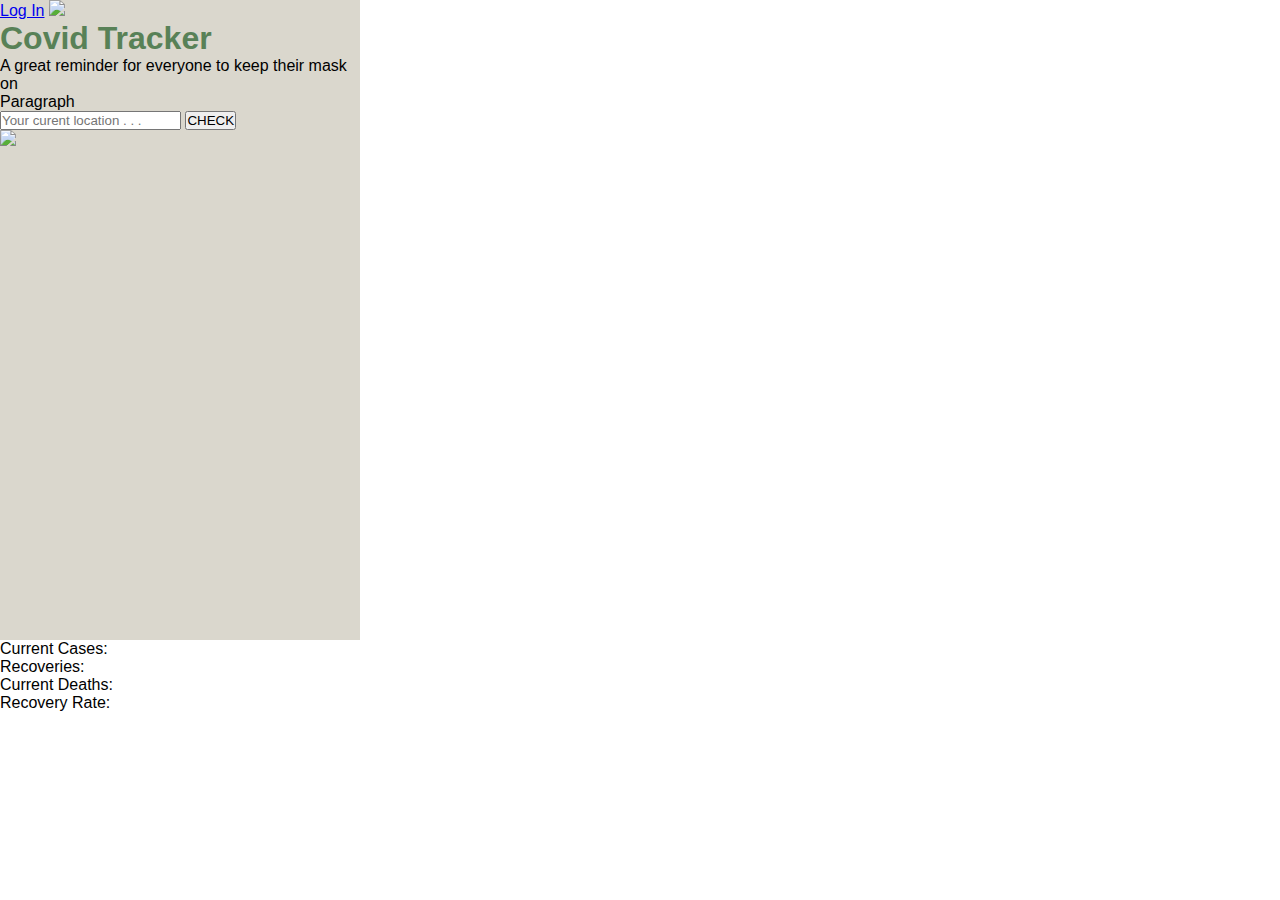
==== index.html @ a55f3f31 "commit change" ====
<!DOCTYPE html>
<html lang="en">
<head>
    <meta charset="UTF-8">
    <meta name="viewport" content="width=device-width, initial-scale=1.0">
    <title>CovidTracker</title>
    <link rel="stylesheet" href="main.css">

    <!-- trying to include JQuery-->
    <script src="js/jquery-3.5.1.min.js"></script>

    <!--used in grabbing info from github's covid-19 api-->
    <script src="js/script_test.js"></script>

</head>
<body>
    <div class="proto-container">
        <div class="proto"></div>
        <div class="proto"></div>
        <div class="proto"></div>
        <div class="proto"></div>
        <div class="proto"></div>
    </div>
    
    <div class="container">
        <div class="inner">
            <div class="left">
                <a href="logIn.html">Log In</a>
                <img src="images/logo.png" class="logo">
                <div class="content">
                    <h1 style="color: #588157;">Covid Tracker</h1>
                    <p>A great reminder for everyone to keep their mask on</p>
                </div>
            </div>
            <div class="right">
                <p>Paragraph</p>
                <input type="text" name="location" id="location" placeholder="Your curent location . . .">
                <button>CHECK</button>
                <div class="decor1">
                    <img src="images/decor1.png" class="decor">
                </div>
            </div>
        </div>
    </div>

    
    <!--These variables + script_test.js will be outputted in the following order:-->
    
    <p> Current Cases: </p>
    <p id="current_cases"></p>

    <p> Recoveries: </p>
    <p id="recovered"></p>

    <p> Current Deaths: </p>
    <p id="deaths"></p>

    <p> Recovery Rate: </p>
    <p id="recovery_rate"></p>
    
</body>
</html>
---- main.css ----
*{
    margin: 0px;
    padding: 0px;
    box-sizing:border-box;
}

body{
    font-family: 'Open Sans', sans-serif;
}

.container{
    position: relative;
    width: 360px;
    height: 640px;
    background-color: #DAD7CD;
    overflow: hidden;
}
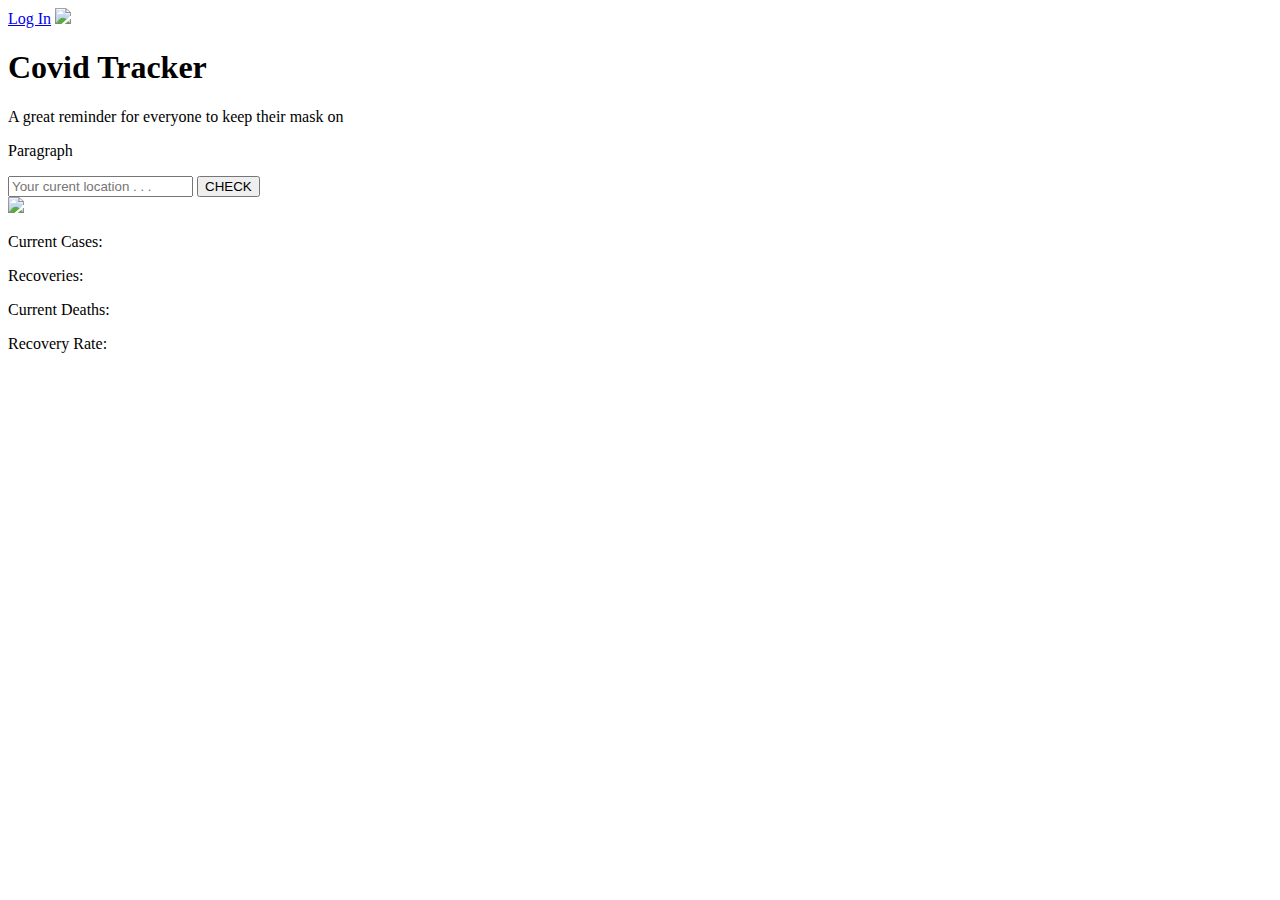
==== commit 90bbe430: "update index.html" ====
--- a/index.html
+++ b/index.html
@@ -4,7 +4,7 @@
     <meta charset="UTF-8">
     <meta name="viewport" content="width=device-width, initial-scale=1.0">
     <title>CovidTracker</title>
-    <link rel="stylesheet" href="main.css">
+    <link rel="stylesheet" href="main.scss">
 
     <!-- trying to include JQuery-->
     <script src="js/jquery-3.5.1.min.js"></script>
@@ -28,7 +28,7 @@
                 <a href="logIn.html">Log In</a>
                 <img src="images/logo.png" class="logo">
                 <div class="content">
-                    <h1 style="color: #588157;">Covid Tracker</h1>
+                    <h1 >Covid Tracker</h1>
                     <p>A great reminder for everyone to keep their mask on</p>
                 </div>
             </div>
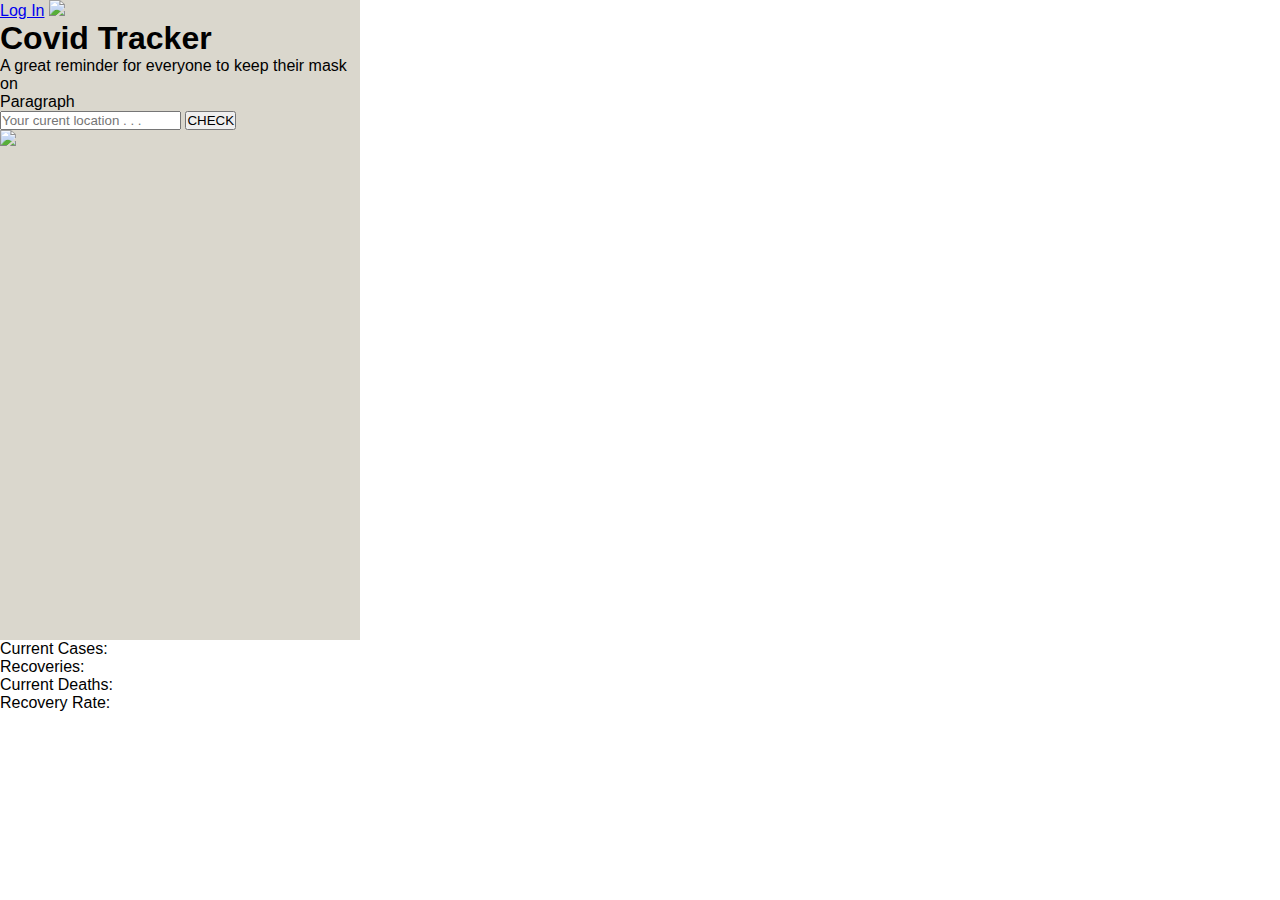
==== commit 64fe540d: "update" ====
--- a/index.html
+++ b/index.html
@@ -4,7 +4,7 @@
     <meta charset="UTF-8">
     <meta name="viewport" content="width=device-width, initial-scale=1.0">
     <title>CovidTracker</title>
-    <link rel="stylesheet" href="main.scss">
+    <link rel="stylesheet" href="main.css">
 
     <!-- trying to include JQuery-->
     <script src="js/jquery-3.5.1.min.js"></script>
--- a/main.css
+++ b/main.css
@@ -0,0 +1,18 @@
+
+*{
+    margin: 0px;
+    padding: 0px;
+    box-sizing:border-box;
+}
+
+body{
+    font-family: 'Open Sans', sans-serif;
+}
+
+.container{
+    position: relative;
+    width: 360px;
+    height: 640px;
+    background-color: #DAD7CD;
+    overflow: hidden;
+}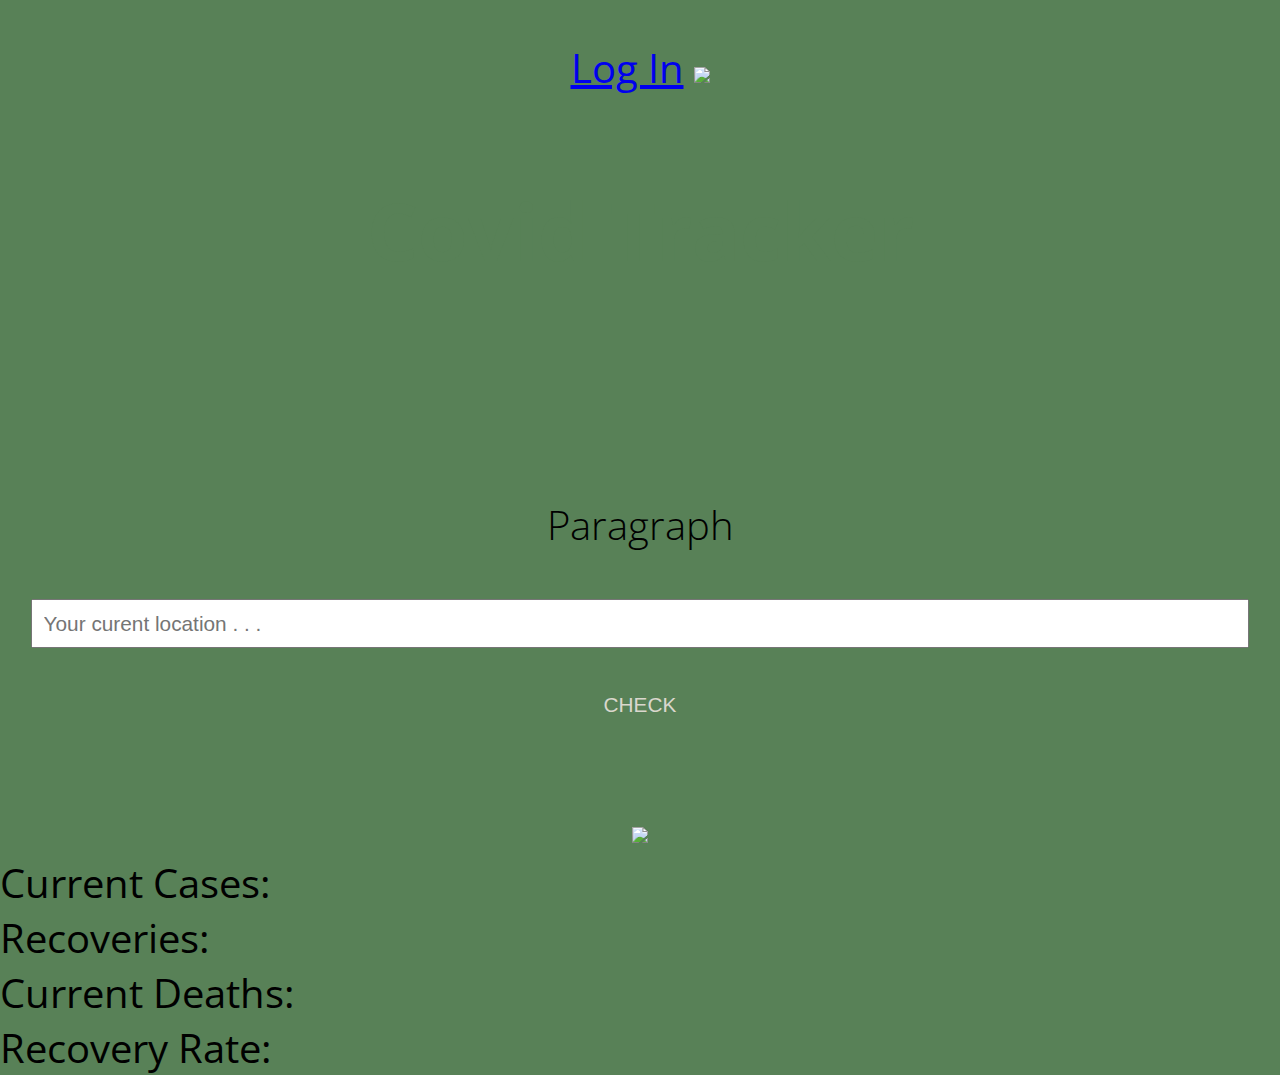
==== commit 70eae872: "c" ====
--- a/index.html
+++ b/index.html
@@ -5,6 +5,7 @@
     <meta name="viewport" content="width=device-width, initial-scale=1.0">
     <title>CovidTracker</title>
     <link rel="stylesheet" href="main.css">
+    <link rel="stylesheet" href="https://fonts.googleapis.com/css?family=Open+Sans:wght@300&display=swap">
 
     <!-- trying to include JQuery-->
     <script src="js/jquery-3.5.1.min.js"></script>
--- a/main.css
+++ b/main.css
@@ -5,14 +5,74 @@
     box-sizing:border-box;
 }
 
+/*Import fonts from Google font*/
+@import url('https://fonts.googleapis.com/css2?family=Open+Sans:wght@300&display=swap');
+
 body{
-    font-family: 'Open Sans', sans-serif;
+    margin: 0;
+    font-family: 'Open Sans';
+    background: #588157;
+    font-size: 40px;
+    height: 100vh;
 }
 
+
 .container{
-    position: relative;
-    width: 360px;
-    height: 640px;
-    background-color: #DAD7CD;
-    overflow: hidden;
+    margin: 0 auto;
+    text-align: center;
+    .logo{
+        width: 120px;
+    }
+    h1{
+        margin: 1em 0;
+        color: #588157;
+        font-family: 'Open Sans';
+    }
+    p{
+        line-height: 1.7rem;
+        font-family: 'Open Sans';
+        font-weight: lighter;
+    }
+    .left{
+      background: linear-gradient(160 deg, #787055 0%, #DAD7CD 100%);  
+      padding: 1em;
+      p,h1{
+          color:#588157;
+          font-family: 'Open Sans';
+      }
+    }
+
+    .right p{
+       margin: 2em 0 1em; 
+       font-family: 'Open Sans';
+    }
+    input, button{
+        width: calc(100% - 3em);
+        padding: .5em;
+        font-size: 1.3rem;
+        outline: none;
+        margin: 1em;
+    }
+    button{
+        width: calc(100% - 2em);
+        margin: 0;
+        background: #588157;
+        color: #DAD7CD;
+        border: none;
+        cursor: pointer;
+    }
+    
+}
+
+.decor1{
+    width: 100%;
+    margin: .5em auto 0;
+    text-align: center;
+    
+    .decor{
+        margin-top: 2em;
+        width: 3em;
+    }
+
+}
 }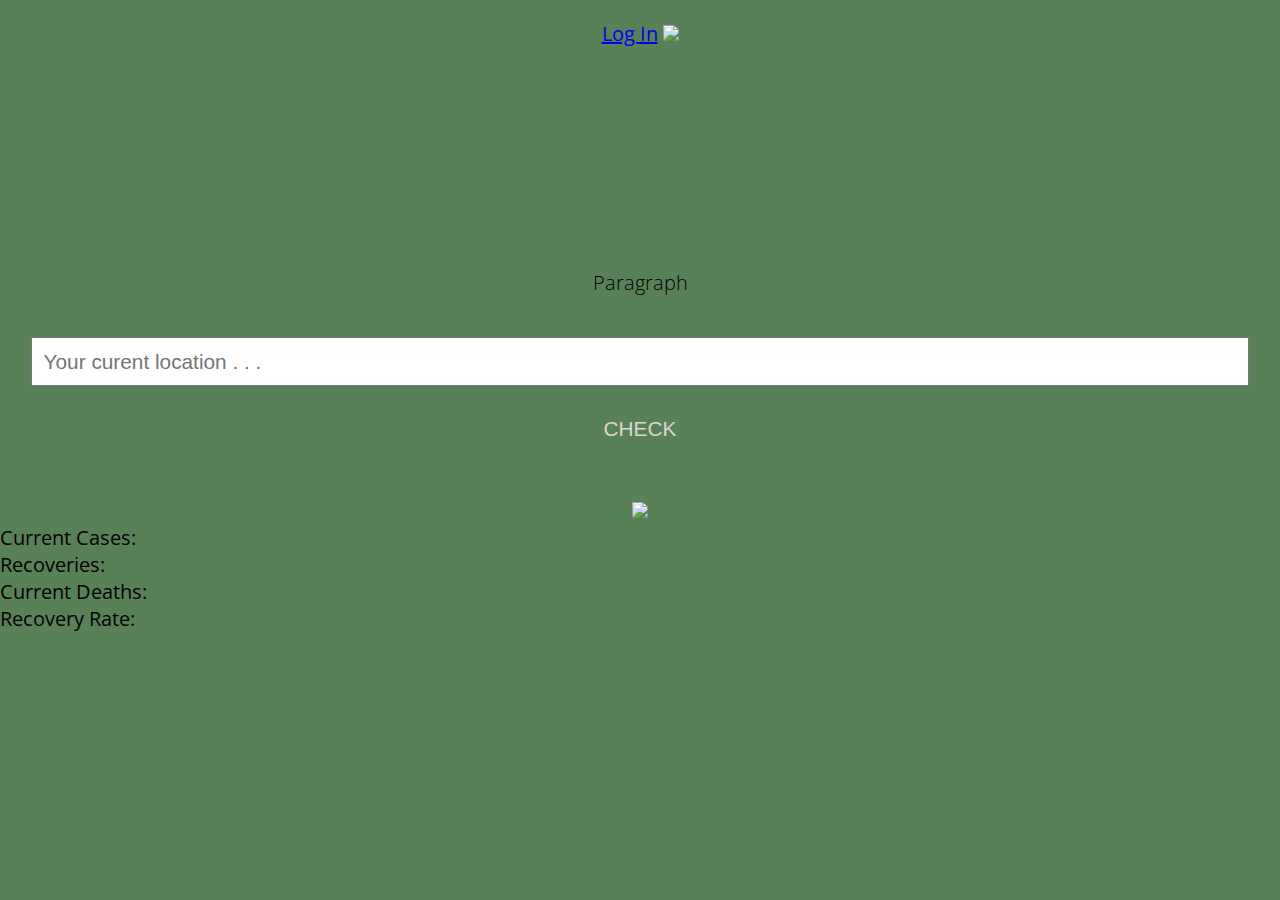
==== commit 72b001dd: "p" ====
--- a/index.html
+++ b/index.html
@@ -46,7 +46,7 @@
 
     
     <!--These variables + script_test.js will be outputted in the following order:-->
-    
+    <div class="covidData">
     <p> Current Cases: </p>
     <p id="current_cases"></p>
 
@@ -58,6 +58,7 @@
 
     <p> Recovery Rate: </p>
     <p id="recovery_rate"></p>
+    </div>
     
 </body>
 </html>--- a/main.css
+++ b/main.css
@@ -6,13 +6,12 @@
 }
 
 /*Import fonts from Google font*/
-@import url('https://fonts.googleapis.com/css2?family=Open+Sans:wght@300&display=swap');
-
+@import url('https://fonts.googleapis.com/css?family=Open+Sans&display=swap');
 body{
     margin: 0;
-    font-family: 'Open Sans';
+    font-family: 'Open Sans', sans-serif;
     background: #588157;
-    font-size: 40px;
+    font-size: 20px;
     height: 100vh;
 }
 
@@ -26,11 +25,11 @@
     h1{
         margin: 1em 0;
         color: #588157;
-        font-family: 'Open Sans';
+        font-family: 'Open Sans', sans-serif;
     }
     p{
         line-height: 1.7rem;
-        font-family: 'Open Sans';
+        font-family: 'Open Sans', sans-serif;
         font-weight: lighter;
     }
     .left{
@@ -38,13 +37,13 @@
       padding: 1em;
       p,h1{
           color:#588157;
-          font-family: 'Open Sans';
+          font-family: 'Open Sans', sans-serif;
       }
     }
 
     .right p{
        margin: 2em 0 1em; 
-       font-family: 'Open Sans';
+       font-family: 'Open Sans', sans-serif;
     }
     input, button{
         width: calc(100% - 3em);
@@ -75,4 +74,12 @@
     }
 
 }
+}
+
+.covidData{
+    margin: 0;
+    font-family: 'Open Sans', sans-serif;
+    background: #588157;
+    font-size: 40px;
+    height: 100vh;
 }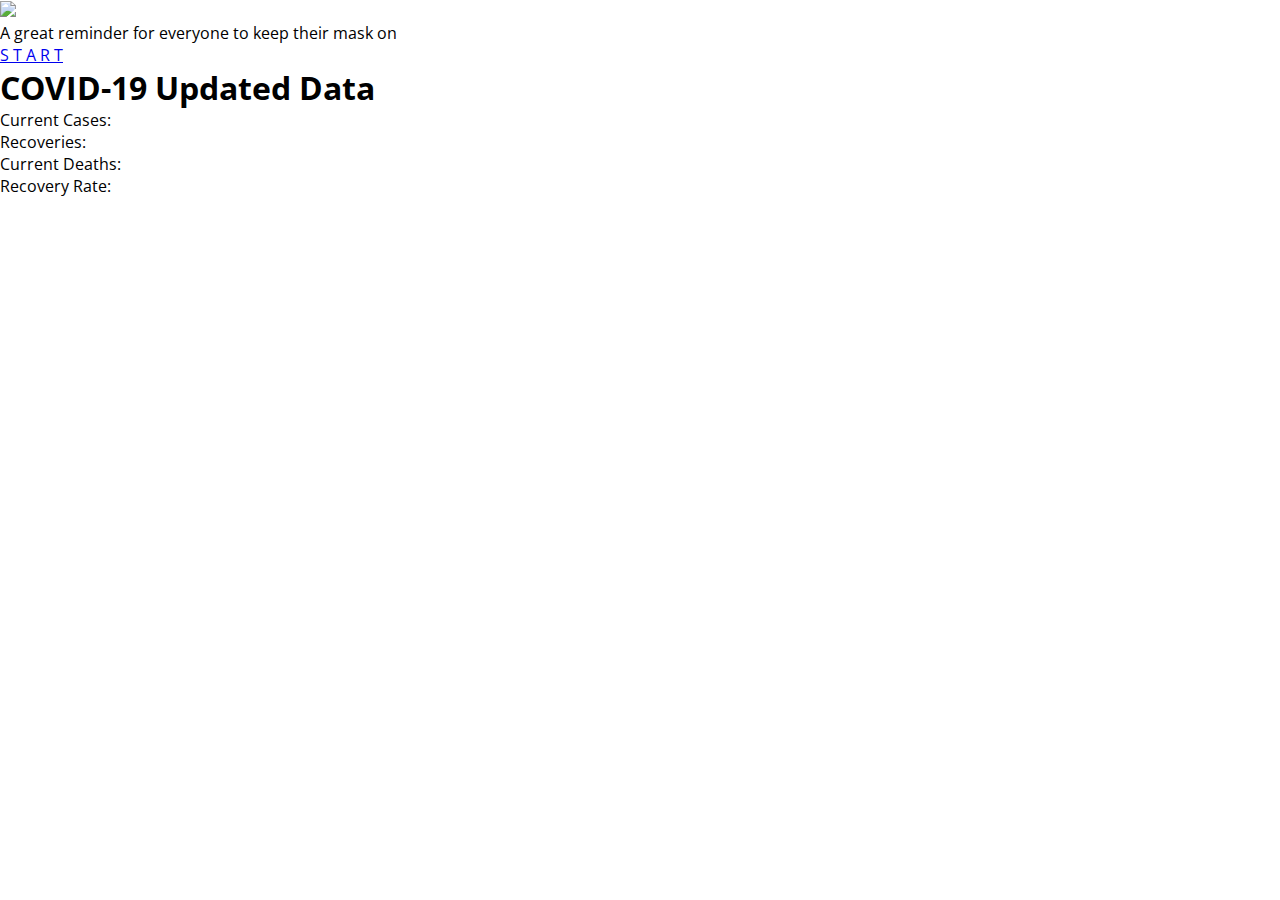
==== commit 9b5e4f25: "all" ====
--- a/index.html
+++ b/index.html
@@ -4,9 +4,12 @@
     <meta charset="UTF-8">
     <meta name="viewport" content="width=device-width, initial-scale=1.0">
     <title>CovidTracker</title>
-    <link rel="stylesheet" href="main.css">
-    <link rel="stylesheet" href="https://fonts.googleapis.com/css?family=Open+Sans:wght@300&display=swap">
+    
+    <link rel="preconnect" href="https://fonts.gstatic.com">
+    <link href="https://fonts.googleapis.com/css2?family=Open+Sans&display=swap" rel="stylesheet">
 
+    <link rel="stylesheet" href="css/logIn.css">
+    
     <!-- trying to include JQuery-->
     <script src="js/jquery-3.5.1.min.js"></script>
 
@@ -15,50 +18,39 @@
 
 </head>
 <body>
-    <div class="proto-container">
-        <div class="proto"></div>
-        <div class="proto"></div>
-        <div class="proto"></div>
-        <div class="proto"></div>
-        <div class="proto"></div>
+    <div class="Starting-pages">
+        <div class="main-container">
+            <img class="logo" src="WHYMASK (1).png">
+              <div class="splash">
+                <p>A great reminder for everyone to keep their mask on</p>
+              </div>  
+        </div>
     </div>
     
     <div class="container">
-        <div class="inner">
-            <div class="left">
-                <a href="logIn.html">Log In</a>
-                <img src="images/logo.png" class="logo">
-                <div class="content">
-                    <h1 >Covid Tracker</h1>
-                    <p>A great reminder for everyone to keep their mask on</p>
-                </div>
-            </div>
-            <div class="right">
-                <p>Paragraph</p>
-                <input type="text" name="location" id="location" placeholder="Your curent location . . .">
-                <button>CHECK</button>
-                <div class="decor1">
-                    <img src="images/decor1.png" class="decor">
-                </div>
-            </div>
+        <div class="start-button">
+            <a href="logIn.html">S T A R T</a>
         </div>
+        
     </div>
 
     
     <!--These variables + script_test.js will be outputted in the following order:-->
-    <div class="covidData">
-    <p> Current Cases: </p>
-    <p id="current_cases"></p>
+    <div class="covidDataContainer">
+        <div class="covidData">
+            <h1>COVID-19 Updated Data</h1>
+            <p> Current Cases: </p>
+            <p id="current_cases"></p>
 
-    <p> Recoveries: </p>
-    <p id="recovered"></p>
+            <p> Recoveries: </p>
+            <p id="recovered"></p>
 
-    <p> Current Deaths: </p>
-    <p id="deaths"></p>
+            <p> Current Deaths: </p>
+            <p id="deaths"></p>
 
-    <p> Recovery Rate: </p>
-    <p id="recovery_rate"></p>
+            <p> Recovery Rate: </p>
+            <p id="recovery_rate"></p>
+        </div>
     </div>
-    
 </body>
 </html>--- a/css/logIn.css
+++ b/css/logIn.css
@@ -0,0 +1,317 @@
+*{
+    margin: 0px;
+    padding: 0px;
+    box-sizing:border-box;
+}
+
+body{
+    font-family: 'Open Sans', sans-serif;
+}
+/*Log-In Page Styling */
+.log-in-container{
+    position: relative;
+    width: 360px;
+    height: 640px;
+    background-color: #DAD7CD;
+    overflow: hidden;
+}
+.people{
+    position: absolute;
+    width: 360px;
+    height: 157px;
+    left: 0px;
+    top: 80px;
+}
+.introduction h4{
+    position: absolute;
+    width: 269px;
+    height: 25px;
+    left: 46px;
+    top: 225px;
+
+    font-family: Open Sans;
+    font-style: normal;
+    font-weight: normal;
+    font-size: 18px;
+    line-height: 25px;
+    /* identical to box height */
+
+    text-align: center;
+
+    color: #787055;
+}
+.log-in .Email{
+    position: absolute;
+    width: 300px;
+    height: 40px;
+    left: 30px;
+    top: 320px;
+
+    background: #BFB9A4;
+    border-radius: 10px;
+
+    font-family: Open Sans;
+    font-style: normal;
+    font-weight: normal;
+    font-size: 18px;
+    line-height: 25px;
+    padding: 0px 0px 0px 15px;
+    color: #787055;
+}
+.log-in .Password{
+    position: absolute;
+    width: 300px;
+    height: 40px;
+    left: 30px;
+    top: 392px;
+
+    background: #BFB9A4;
+    border-radius: 10px;
+
+    font-family: Open Sans;
+    font-style: normal;
+    font-weight: normal;
+    font-size: 18px;
+    line-height: 25px;
+    padding: 0px 0px 0px 15px;
+    color: #787055;
+}
+.log-in button{
+    position: absolute;
+    width: 300px;
+    height: 40px;
+    left: 30px;
+    top: 502px;
+
+    background: #588157;
+    border-radius: 20px;
+
+    font-family: Open Sans;
+    font-style: normal;
+    font-weight: bold;
+    font-size: 18px;
+    line-height: 25px;
+    color: #DAD7CD;
+}
+
+.log-in p{
+    position: absolute;
+    width: 317px;
+    height: 25px;
+    left: 22px;
+    top: 579px;
+
+    font-family: Open Sans;
+    font-style: normal;
+    font-weight: normal;
+    font-size: 18px;
+    line-height: 25px;
+    color: #787055;
+}
+.log-in-container a{
+    text-decoration: none;
+    color: #787055;
+    font-weight:900;
+}
+/*Sign-Up Page Styling*/
+.sign-up-container{
+    position: relative;
+    width: 360px;
+    height: 1223px;
+    background-color: #DAD7CD;
+    overflow: hidden;
+}
+
+.sign-up-container a{
+    text-decoration: none;
+    color: #787055;
+    font-weight:900;
+}
+
+.sign-up .First-Name{
+    position: absolute;
+    width: 300px;
+    height: 40px;
+    left: 30px;
+    top: 320px;
+
+    background: #BFB9A4;
+    border-radius: 10px;
+
+    font-family: Open Sans;
+    font-style: normal;
+    font-weight: normal;
+    font-size: 18px;
+    line-height: 25px;
+    padding: 0px 0px 0px 15px;
+    color: #787055;
+}
+
+.sign-up .Last-Name{
+    position: absolute;
+    width: 300px;
+    height: 40px;
+    left: 30px;
+    top: 392px;
+
+    background: #BFB9A4;
+    border-radius: 10px;
+
+    font-family: Open Sans;
+    font-style: normal;
+    font-weight: normal;
+    font-size: 18px;
+    line-height: 25px;
+    padding: 0px 0px 0px 15px;
+    color: #787055;
+}
+
+.sign-up .Birthday{
+    position: absolute;
+    width: 300px;
+    height: 40px;
+    left: 30px;
+    top: 463px;
+
+    background: #BFB9A4;
+    border-radius: 10px;
+
+    font-family: Open Sans;
+    font-style: normal;
+    font-weight: normal;
+    font-size: 18px;
+    line-height: 25px;
+    padding: 0px 0px 0px 15px;
+    color: #787055;
+}
+
+.sign-up .Country{
+    position: absolute;
+    width: 300px;
+    height: 40px;
+    left: 30px;
+    top: 535px;
+
+    background: #BFB9A4;
+    border-radius: 10px;
+
+    font-family: Open Sans;
+    font-style: normal;
+    font-weight: normal;
+    font-size: 18px;
+    line-height: 25px;
+    padding: 0px 0px 0px 15px;
+    color: #787055;
+}
+
+.sign-up .Gender{
+    position: absolute;
+    width: 300px;
+    height: 40px;
+    left: 30px;
+    top: 607px;
+
+    background: #BFB9A4;
+    border-radius: 10px;
+
+    font-family: Open Sans;
+    font-style: normal;
+    font-weight: normal;
+    font-size: 18px;
+    line-height: 25px;
+    padding: 0px 0px 0px 15px;
+    color: #787055;
+}
+
+.sign-up .Email{
+    position: absolute;
+    width: 300px;
+    height: 40px;
+    left: 30px;
+    top: 741px;
+
+    background: #BFB9A4;
+    border-radius: 10px;
+
+    font-family: Open Sans;
+    font-style: normal;
+    font-weight: normal;
+    font-size: 18px;
+    line-height: 25px;
+    padding: 0px 0px 0px 15px;
+    color: #787055;
+}
+
+.sign-up .Password{
+    position: absolute;
+    width: 300px;
+    height: 40px;
+    left: 30px;
+    top: 813px;
+
+    background: #BFB9A4;
+    border-radius: 10px;
+
+    font-family: Open Sans;
+    font-style: normal;
+    font-weight: normal;
+    font-size: 18px;
+    line-height: 25px;
+    padding: 0px 0px 0px 15px;
+    color: #787055;
+}
+
+.sign-up .Confirm-Password{
+    position: absolute;
+    width: 300px;
+    height: 40px;
+    left: 30px;
+    top: 885px;
+
+    background: #BFB9A4;
+    border-radius: 10px;
+
+    font-family: Open Sans;
+    font-style: normal;
+    font-weight: normal;
+    font-size: 18px;
+    line-height: 25px;
+    padding: 0px 0px 0px 15px;
+    color: #787055;
+}
+.sign-up button{
+    position: absolute;
+    width: 300px;
+    height: 40px;
+    left: 30px;
+    top: 1098px;
+
+    background: #588157;
+    border-radius: 20px;
+
+    font-family: Open Sans;
+    font-style: normal;
+    font-weight: bold;
+    font-size: 18px;
+    line-height: 25px;
+    color: #DAD7CD;
+}
+.sign-up p{
+    position: absolute;
+    width: 278px;
+    height: 25px;
+    left: 41px;
+    top: 1170px;
+
+    font-family: Open Sans;
+    font-style: normal;
+    font-weight: normal;
+    font-size: 18px;
+    line-height: 25px;
+    color: #787055;
+}
+.sign-up p a{
+    text-decoration: none;
+    color: #787055;
+    font-weight:900;
+}
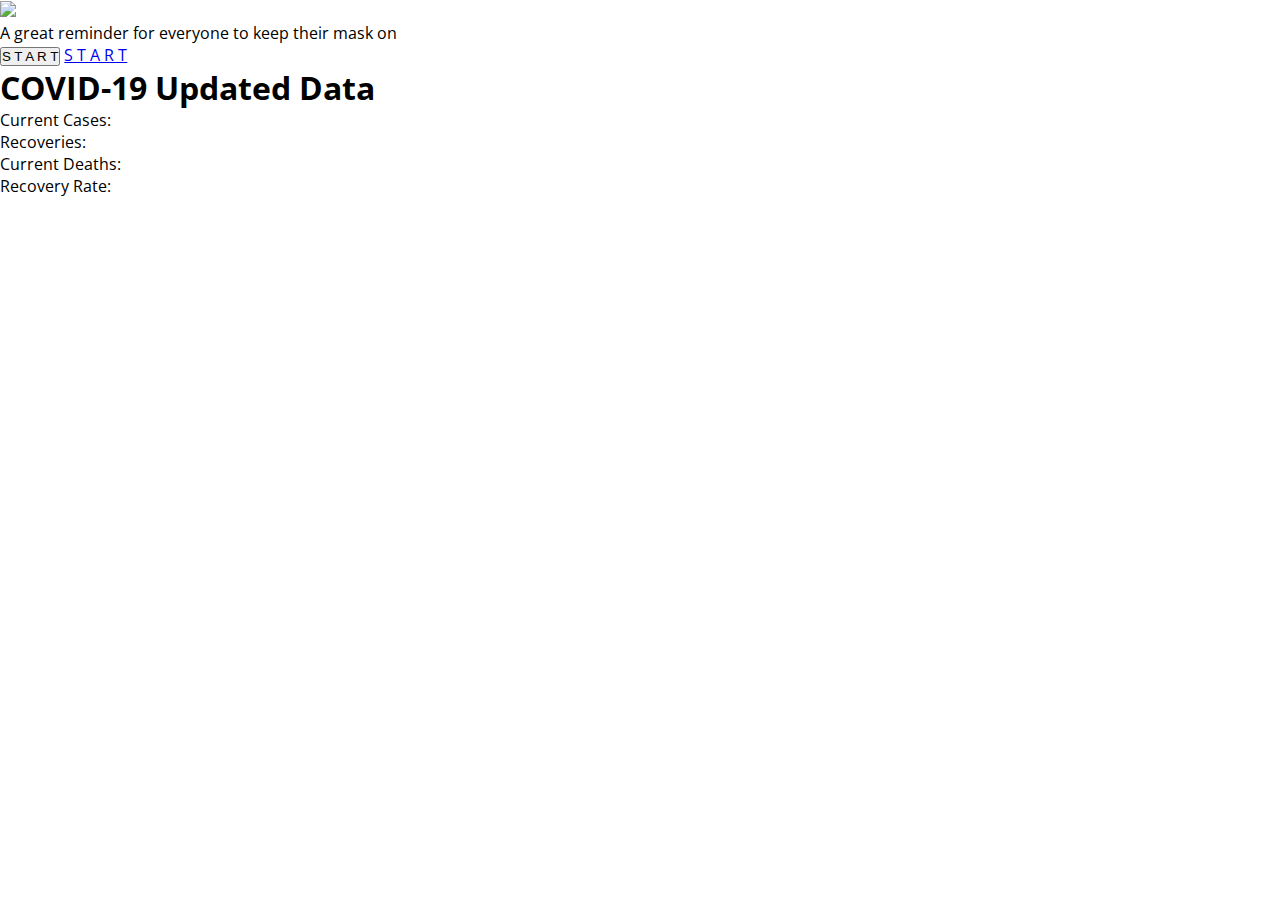
==== commit 9e7ee81b: "ss" ====
--- a/index.html
+++ b/index.html
@@ -29,6 +29,7 @@
     
     <div class="container">
         <div class="start-button">
+            <button class="button">S T A R T</button>
             <a href="logIn.html">S T A R T</a>
         </div>
         
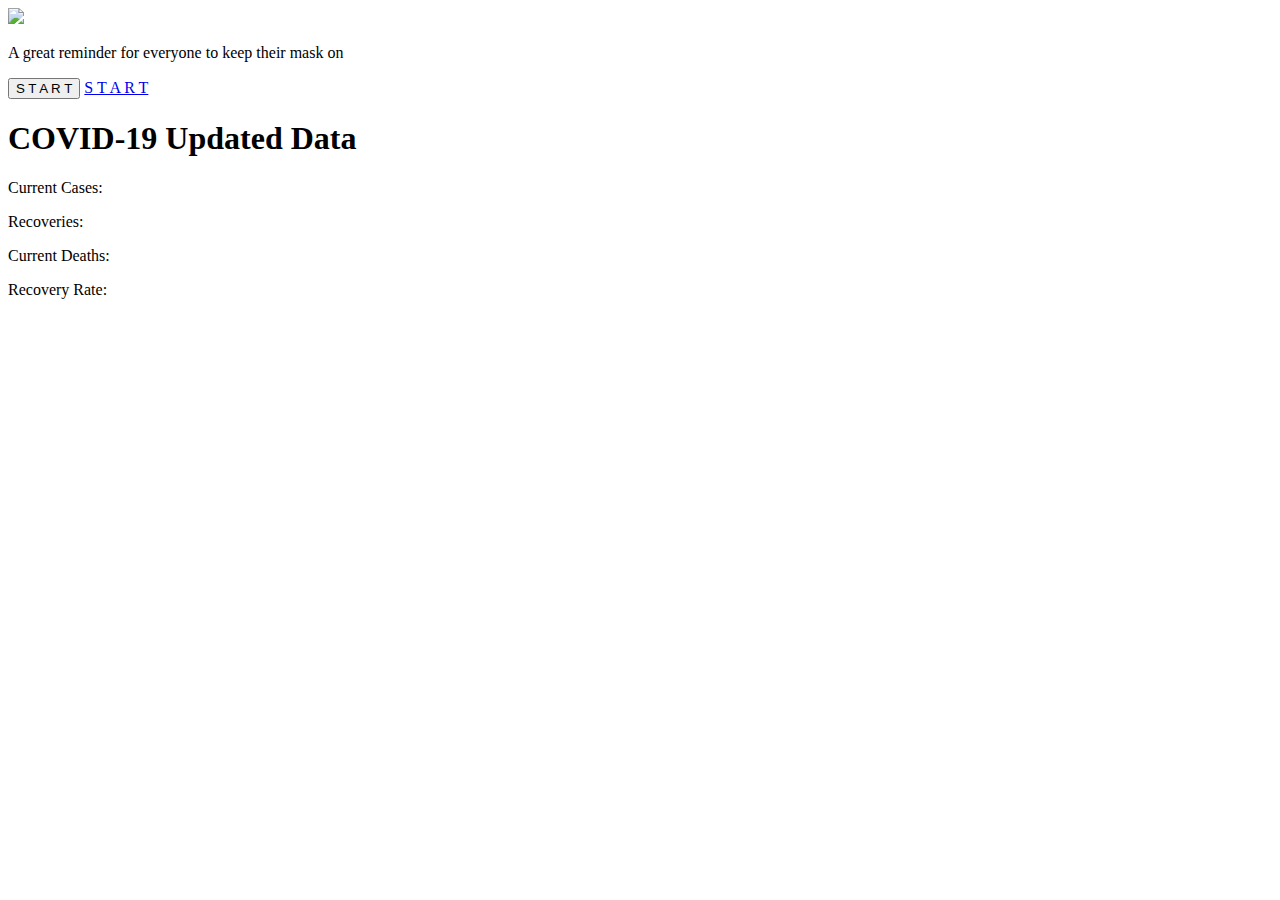
==== commit 7f1200ba: "Update index.html" ====
--- a/index.html
+++ b/index.html
@@ -8,7 +8,7 @@
     <link rel="preconnect" href="https://fonts.gstatic.com">
     <link href="https://fonts.googleapis.com/css2?family=Open+Sans&display=swap" rel="stylesheet">
 
-    <link rel="stylesheet" href="css/logIn.css">
+    <link rel="stylesheet" href="css/main.css">
     
     <!-- trying to include JQuery-->
     <script src="js/jquery-3.5.1.min.js"></script>
